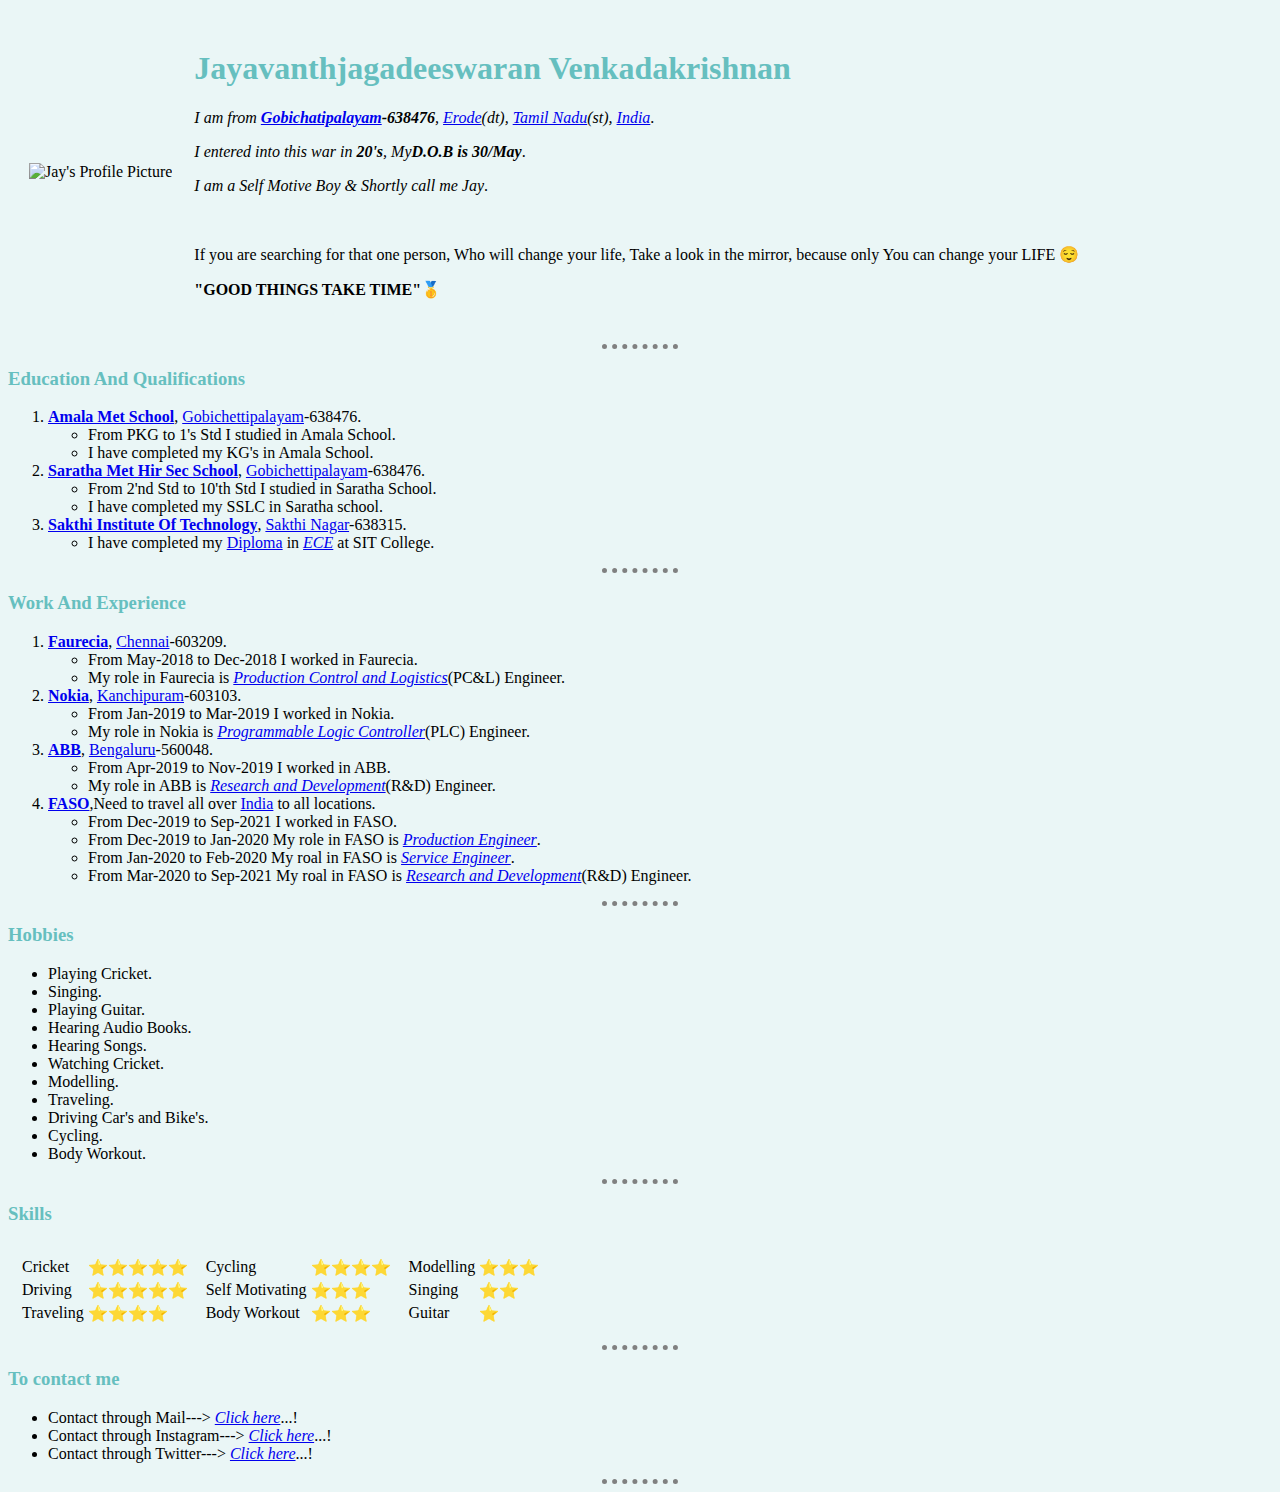
==== index.html @ 7e607964 "1st" ====
<!DOCTYPE html>
<html lang="en" dir="ltr">

<head>
  <meta charset="utf-8">
  <title>Jay's Personal Site</title>
  <link rel="stylesheet" href="css\style.css">
</head>

<body>
  <table cellspacing="20">
    <tr>
      <td><img src="D:\Studies\Web Develoupment Boot Camp\Web Develoupement\html-First personal site\Imeages\jay.png" alt="Jay's Profile Picture"></td>
      <td>
        <h1>Jayavanthjagadeeswaran Venkadakrishnan</h1>
        <p><em>I am from <strong><a href="https://goo.gl/maps/d5aXXzjC5G1cvb5d8">Gobichatipalayam</a>-638476</strong>, <a href="https://goo.gl/maps/wZfxbnNLBfj1P6nv8">Erode</a>(dt), <a href="https://goo.gl/maps/4yUdXGhYjqDa77Mw7">Tamil Nadu</a>(st),
            <a href="https://goo.gl/maps/FHV5R2pxJ9y1duEx7">India</a></em>.</p>
        <p><em>I entered into this war in <strong>20's</strong>, My<strong>D.O.B is 30/May</strong></em>.</p>
        <p><em>I am a Self Motive Boy & Shortly call me Jay</em>.</p>
        <br />
        <p>If you are searching for that one person, Who will change your life, Take a look in the mirror, because only You can change your LIFE 😌</p>
        <p><strong>"GOOD THINGS TAKE TIME"🥇</strong></p>
      </td>
    </tr>
  </table>
  <hr />
  <h3>Education And Qualifications</h3>
  <ol>
    <li><strong><a href="https://www.justdial.com/Gobichettipalayam/Amala-Matriculation-Higher-Secondary-School-Gandhi-Nagar-Gobichettipalayam-HO/9999P4295-4295-101130122451-R6P4_BZDET">Amala Met School</a></strong>, <a
        href="https://goo.gl/maps/wvFYqqyAxDBfTSKeA">Gobichettipalayam</a>-638476.</li>
    <ul>
      <li>From PKG to 1's Std I studied in Amala School.</li>
      <li>I have completed my KG's in Amala School.</li>
    </ul>
    <li><strong><a href="https://schools.org.in/erode/33100801705/saratha-matriculation-higher-secondary-school-modachur.html">Saratha Met Hir Sec School</a></strong>, <a href="https://goo.gl/maps/6aKYfSbve7XUq1xo9">Gobichettipalayam</a>-638476.</li>
    <ul>
      <li>From 2'nd Std to 10'th Std I studied in Saratha School.</li>
      <li>I have completed my SSLC in Saratha school.</li>
    </ul>
    <li><strong><a href="https://www.sakthitech.net/">Sakthi Institute Of Technology</a></strong>, <a href="https://goo.gl/maps/Q5LwTHyGYKkp3u2C8">Sakthi Nagar</a>-638315.</li>
    <ul>
      <li>I have completed my <a href="https://en.wikipedia.org/wiki/Diploma">Diploma</a> in <em><a
            href="https://www.svce.ac.in/the-role-of-ece-engineers-in-technological-advancements/#:~:text=Electronics%20and%20Communications%20Engineering%20(ECE,of%20communications%20and%20broadcast%20systems.">ECE</a></em> at SIT College.</li>
    </ul>
  </ol>
  <hr />
  <h3>Work And Experience</h3>
  <ol>
    <li><strong><a href="https://www.faurecia.com/en">Faurecia</a></strong>, <a href="https://goo.gl/maps/CtRGWKf253dPtigRA">Chennai</a>-603209.</li>
    <ul>
      <li>From May-2018 to Dec-2018 I worked in Faurecia.</li>
      <li>My role in Faurecia is <em><a href="https://www.caresoftglobal.com/job/production-control-and-logistics-engineer/">Production Control and Logistics</a></em>(PC&L) Engineer.</li>
    </ul>
    <li><strong><a href="https://www.nokia.com/">Nokia</a></strong>, <a href="https://goo.gl/maps/xp92ABbZ5Rhxrne67">Kanchipuram</a>-603103.</li>
    <ul>
      <li>From Jan-2019 to Mar-2019 I worked in Nokia.</li>
      <li>My role in Nokia is <em><a href="https://en.wikipedia.org/wiki/Programmable_logic_controller">Programmable Logic Controller</a></em>(PLC) Engineer.</li>
    </ul>
    <li><strong><a href="https://global.abb/group/en">ABB</a></strong>, <a href="https://goo.gl/maps/8v9ntoVqsAvw4ef69">Bengaluru</a>-560048.</li>
    <ul>
      <li>From Apr-2019 to Nov-2019 I worked in ABB.</li>
      <li>My role in ABB is <em><a href="https://en.wikipedia.org/wiki/Research_and_development">Research and Development</a></em>(R&D) Engineer.</li>
    </ul>
    <li><strong><a href="https://pugostech.com/faso-series.html">FASO</a></strong>,Need to travel all over <a href="https://goo.gl/maps/FHV5R2pxJ9y1duEx7">India</a> to all locations.</li>
    <ul>
      <li>From Dec-2019 to Sep-2021 I worked in FASO.</li>
      <li>From Dec-2019 to Jan-2020 My role in FASO is <em><a href="https://en.wikiversity.org/wiki/Production_engineering#:~:text=Production%20engineering%2C%20also%20known%20as,it%20during%20the%20production%20process.">Production
            Engineer</a></em>.</li>
      <li>From Jan-2020 to Feb-2020 My roal in FASO is <em><a href="https://www.betterteam.com/service-engineer-job-description">Service Engineer</a></em>.</li>
      <li>From Mar-2020 to Sep-2021 My roal in FASO is <em><a href="https://www.salary.com/articles/how-to-become/how-to-become-a-research-and-development-engineer">Research and Development</a></em>(R&D) Engineer.</li>
    </ul>
  </ol>
  <hr />
  <h3>Hobbies</h3>
  <ul>
    <li>Playing Cricket.</li>
    <li>Singing.</li>
    <li>Playing Guitar.</li>
    <li>Hearing Audio Books.</li>
    <li>Hearing Songs.</li>
    <li>Watching Cricket.</li>
    <li>Modelling.</li>
    <li>Traveling.</li>
    <li>Driving Car's and Bike's.</li>
    <li>Cycling.</li>
    <li>Body Workout.</li>
  </ul>
  <hr />
  <h3>Skills</h3>
  <table cellspacing="10">
    <tr>
      <td>
        <table>
          <tr>
            <td>Cricket</td>
            <td>⭐⭐⭐⭐⭐</td>
          </tr>
          <tr>
            <td>Driving</td>
            <td>⭐⭐⭐⭐⭐</td>
          </tr>
          <tr>
            <td>Traveling</td>
            <td>⭐⭐⭐⭐</td>
          </tr>
        </table>
      </td>
      <td>
        <table>
          <tr>
            <td>Cycling</td>
            <td>⭐⭐⭐⭐</td>
          </tr>
          <tr>
            <td>Self Motivating</td>
            <td>⭐⭐⭐</td>
          </tr>
          <tr>
            <td>Body Workout</td>
            <td>⭐⭐⭐</td>
          </tr>
        </table>
      </td>
      <td>
        <table>
          <tr>
            <td>Modelling</td>
            <td>⭐⭐⭐</td>
          </tr>
          <tr>
            <td>Singing</td>
            <td>⭐⭐</td>
          </tr>
          <tr>
            <td>Guitar</td>
            <td>⭐</td>
          </tr>
        </table>
      </td>
    </tr>
  </table>
  <hr />
  <h3>To contact me</h3>
  <ul>
    <li>Contact through Mail---> <em><a href="D:\Studies\Web Develoupment Boot Camp\Web Develoupement\html-First personal site\mail.html">Click here</a></em>...!</li>
    <li>Contact through Instagram---> <em><a href="D:\Studies\Web Develoupment Boot Camp\Web Develoupement\html-First personal site\instagram.html">Click here</a></em>...!</li>
    <li>Contact through Twitter---> <em><a href="D:\Studies\Web Develoupment Boot Camp\Web Develoupement\html-First personal site\twitter.html">Click here</a></em>...!</li>
  </ul>
  <hr>
</body>

</html>
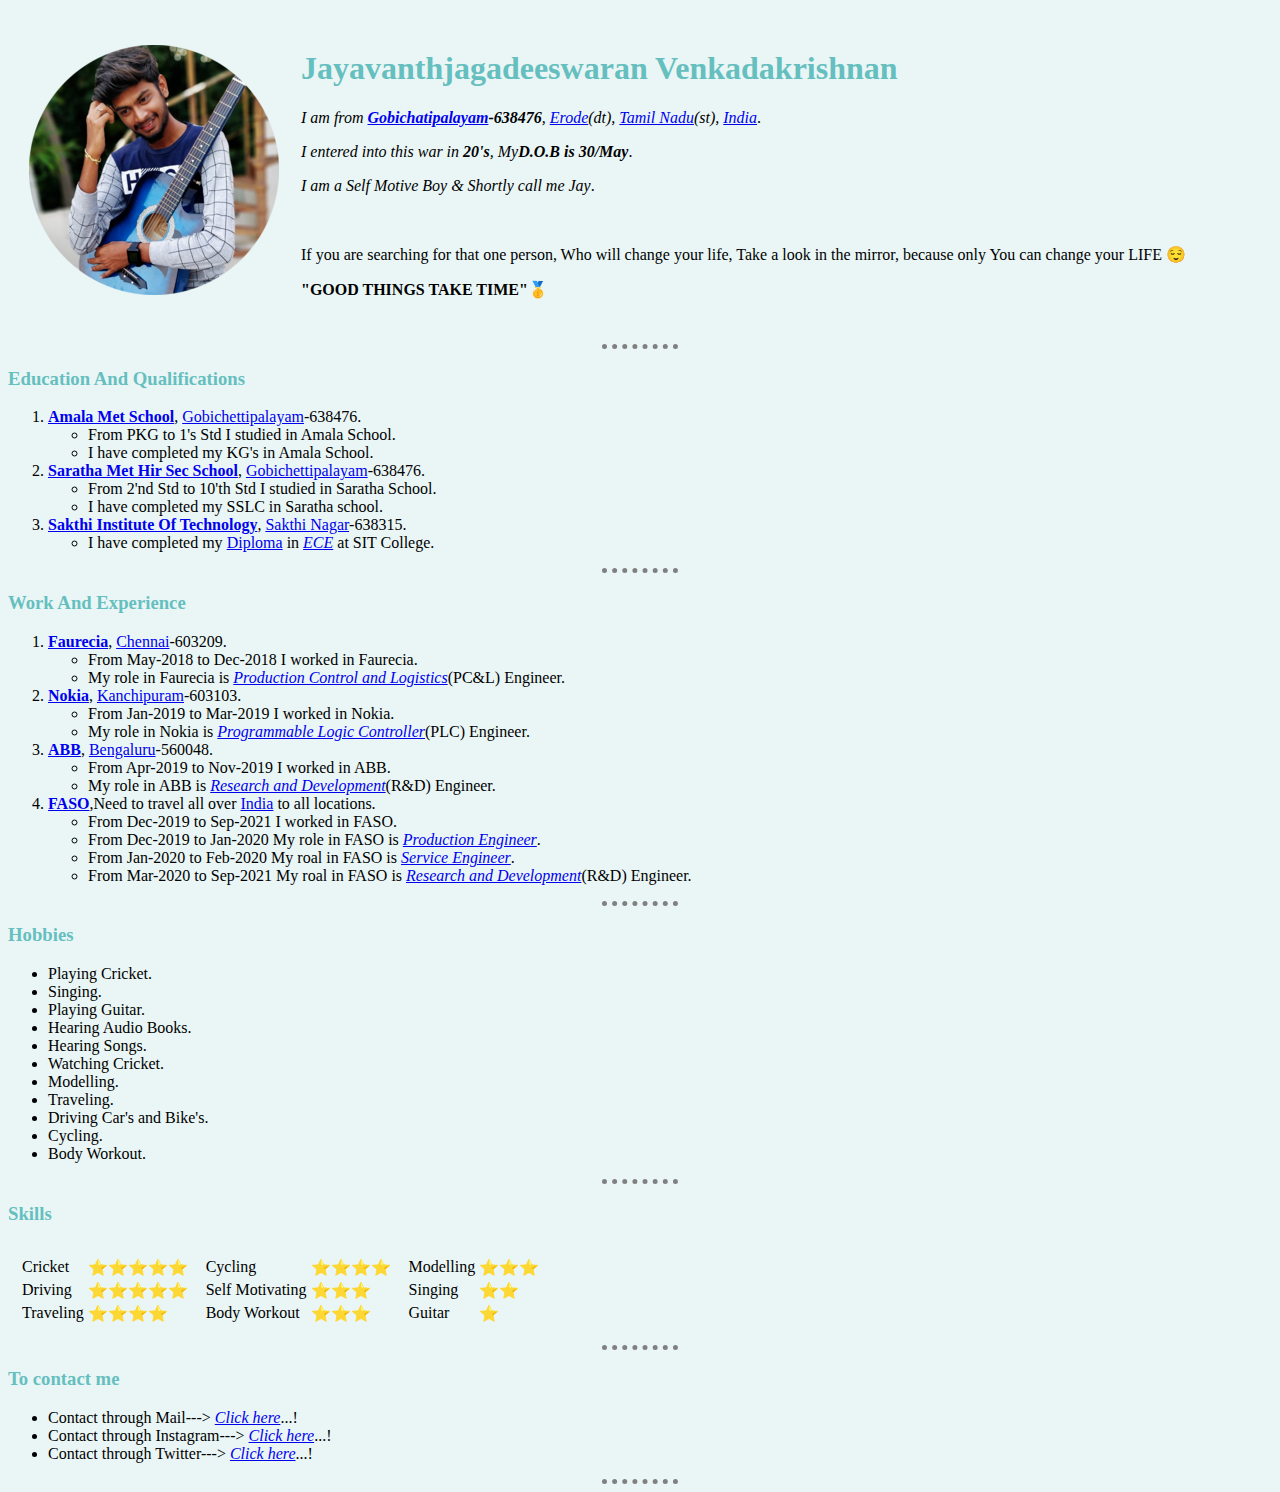
==== commit 6cf02a82: "2nd changes update" ====
--- a/index.html
+++ b/index.html
@@ -10,7 +10,7 @@
 <body>
   <table cellspacing="20">
     <tr>
-      <td><img src="D:\Studies\Web Develoupment Boot Camp\Web Develoupement\html-First personal site\Imeages\jay.png" alt="Jay's Profile Picture"></td>
+      <td><img src="Imeages\jay.png" alt="Jay's Profile Picture"></td>
       <td>
         <h1>Jayavanthjagadeeswaran Venkadakrishnan</h1>
         <p><em>I am from <strong><a href="https://goo.gl/maps/d5aXXzjC5G1cvb5d8">Gobichatipalayam</a>-638476</strong>, <a href="https://goo.gl/maps/wZfxbnNLBfj1P6nv8">Erode</a>(dt), <a href="https://goo.gl/maps/4yUdXGhYjqDa77Mw7">Tamil Nadu</a>(st),
@@ -142,9 +142,9 @@
   <hr />
   <h3>To contact me</h3>
   <ul>
-    <li>Contact through Mail---> <em><a href="D:\Studies\Web Develoupment Boot Camp\Web Develoupement\html-First personal site\mail.html">Click here</a></em>...!</li>
-    <li>Contact through Instagram---> <em><a href="D:\Studies\Web Develoupment Boot Camp\Web Develoupement\html-First personal site\instagram.html">Click here</a></em>...!</li>
-    <li>Contact through Twitter---> <em><a href="D:\Studies\Web Develoupment Boot Camp\Web Develoupement\html-First personal site\twitter.html">Click here</a></em>...!</li>
+    <li>Contact through Mail---> <em><a href="mail.html">Click here</a></em>...!</li>
+    <li>Contact through Instagram---> <em><a href="instagram.html">Click here</a></em>...!</li>
+    <li>Contact through Twitter---> <em><a href="twitter.html">Click here</a></em>...!</li>
   </ul>
   <hr>
 </body>
